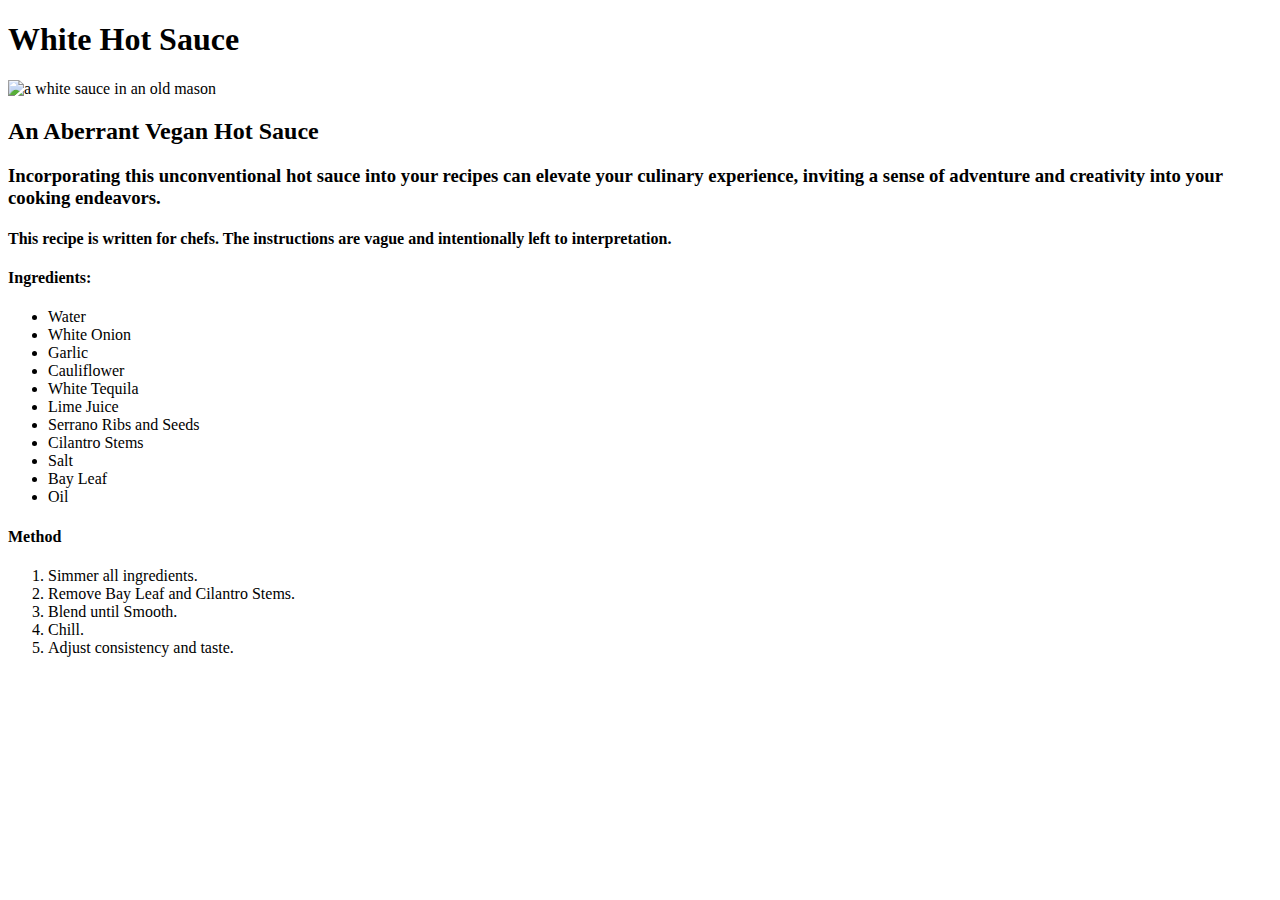
==== recipes/carnesalada.html @ c8b9d7b2 "Add two recipe templates and link to index.html" ====
<!DOCTYPE html>
<html lang="en">
    <head>
        <meta charset="utf-8">
        <meta name="viewport" content="width=device-width, initial-scale=1.0">
        <link rel="stylesheet" href="styles.css">
        <title>White Hot Sauce</title>
    </head>
    <body>
        <h1>White Hot Sauce</h1>
        <img src="https://i.pinimg.com/736x/99/15/e9/9915e94f1f2bd075e0aa0072ab8bd82a.jpg" alt="a white sauce in an old mason" width="300 px" height="auto">
        <h2>An Aberrant Vegan Hot Sauce</h2>
        <h3>Incorporating this unconventional hot sauce into your recipes can elevate your culinary experience, inviting a sense of adventure and creativity into your cooking endeavors.</h3>
        <h4>This recipe is written for chefs. The instructions are vague and intentionally left to interpretation. </h4>
        <h4>Ingredients:</h4>
        <ul>
            <li>Water</li>
            <li>White Onion</li>
            <li>Garlic</li>
            <li>Cauliflower</li>
            <li>White Tequila </li>
            <li>Lime Juice</li>
            <li>Serrano Ribs and Seeds</li>
            <li>Cilantro Stems</li>
            <li>Salt</li>
            <li>Bay Leaf</li>
            <li>Oil</li>
        </ul>
        <h4>Method</h4>
        <ol>
            <li>Simmer all ingredients.</li>
            <li>Remove Bay Leaf and Cilantro Stems.</li>
            <li>Blend until Smooth.</li>
            <li>Chill.</li>
            <li>Adjust consistency and taste.</li>
        </ol>
    </body>
</html>
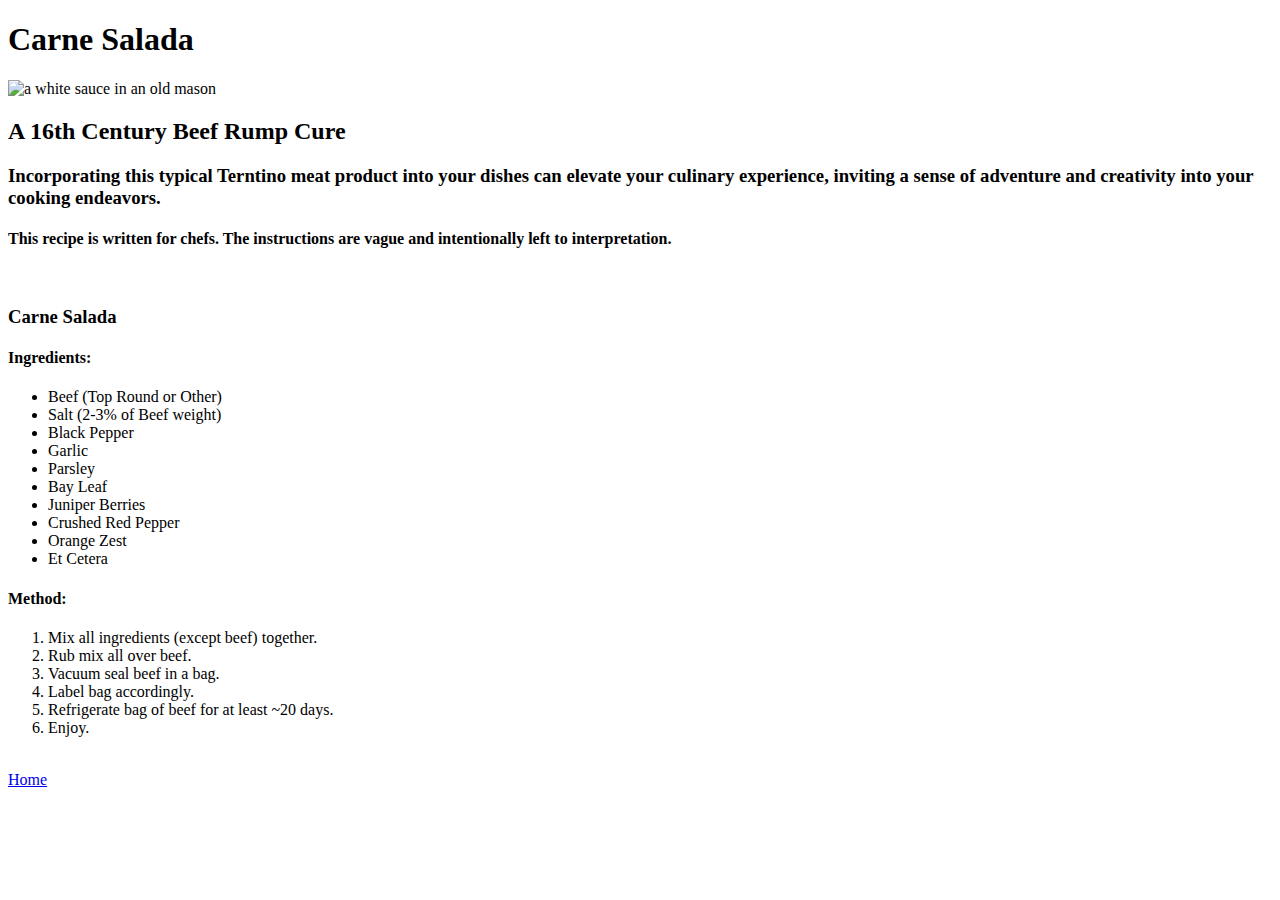
==== commit f75bce9d: "Finish recipe pages and added home links to index" ====
--- a/recipes/carnesalada.html
+++ b/recipes/carnesalada.html
@@ -4,35 +4,39 @@
         <meta charset="utf-8">
         <meta name="viewport" content="width=device-width, initial-scale=1.0">
         <link rel="stylesheet" href="styles.css">
-        <title>White Hot Sauce</title>
+        <title>Carne Salada</title>
     </head>
     <body>
-        <h1>White Hot Sauce</h1>
-        <img src="https://i.pinimg.com/736x/99/15/e9/9915e94f1f2bd075e0aa0072ab8bd82a.jpg" alt="a white sauce in an old mason" width="300 px" height="auto">
-        <h2>An Aberrant Vegan Hot Sauce</h2>
-        <h3>Incorporating this unconventional hot sauce into your recipes can elevate your culinary experience, inviting a sense of adventure and creativity into your cooking endeavors.</h3>
+        <h1>Carne Salada</h1>
+        <img src="https://www.donnad.it/sites/default/files/styles/r_visual_d/public/201510/shutterstock_227673346.jpg?itok=whG8GEHZ" alt="a white sauce in an old mason" width="500 px" height="auto">
+        <h2>A 16th Century Beef Rump Cure</h2>
+        <h3>Incorporating this typical Terntino meat product into your dishes can elevate your culinary experience, inviting a sense of adventure and creativity into your cooking endeavors.</h3>
         <h4>This recipe is written for chefs. The instructions are vague and intentionally left to interpretation. </h4>
+        <br>
+        <h3>Carne Salada</h3>
         <h4>Ingredients:</h4>
         <ul>
-            <li>Water</li>
-            <li>White Onion</li>
+            <li>Beef (Top Round or Other)</li>
+            <li>Salt (2-3% of Beef weight)</li>
+            <li>Black Pepper</li>
             <li>Garlic</li>
-            <li>Cauliflower</li>
-            <li>White Tequila </li>
-            <li>Lime Juice</li>
-            <li>Serrano Ribs and Seeds</li>
-            <li>Cilantro Stems</li>
-            <li>Salt</li>
+            <li>Parsley</li>
             <li>Bay Leaf</li>
-            <li>Oil</li>
+            <li>Juniper Berries</li>
+            <li>Crushed Red Pepper</li>
+            <li>Orange Zest</li>
+            <li>Et Cetera</li>
         </ul>
-        <h4>Method</h4>
+        <h4>Method:</h4>
         <ol>
-            <li>Simmer all ingredients.</li>
-            <li>Remove Bay Leaf and Cilantro Stems.</li>
-            <li>Blend until Smooth.</li>
-            <li>Chill.</li>
-            <li>Adjust consistency and taste.</li>
+            <li>Mix all ingredients (except beef) together.</li>
+            <li>Rub mix all over beef.</li>
+            <li>Vacuum seal beef in a bag.</li>
+            <li>Label bag accordingly.</li>
+            <li>Refrigerate bag of beef for at least ~20 days.</li>
+            <li>Enjoy.</li>
         </ol>
+        <br>
+        <a href="../index.html">Home</a>
     </body>
 </html>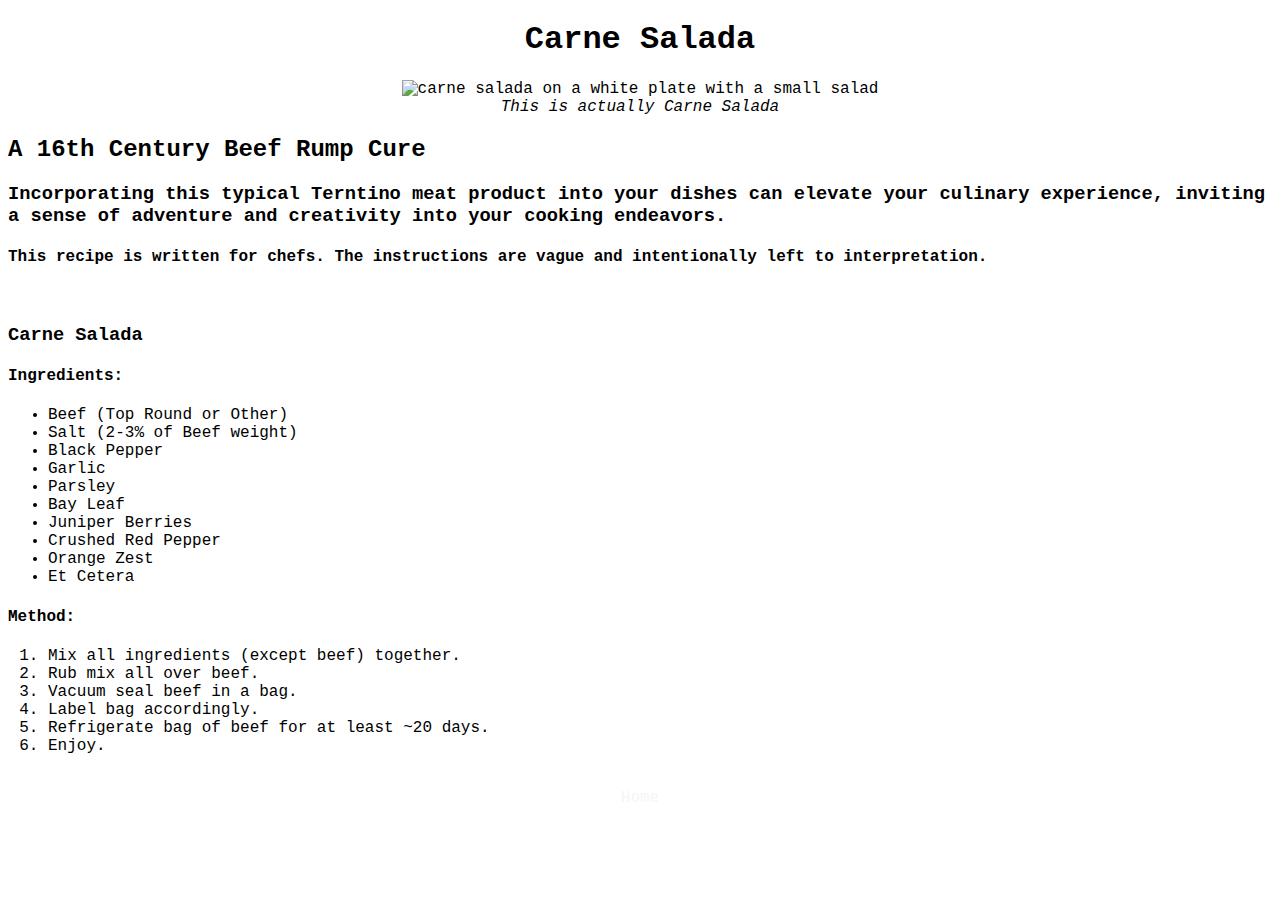
==== commit cdaed8b9: "Finish css on homepage, make minor edits to pages" ====
--- a/recipes/carnesalada.html
+++ b/recipes/carnesalada.html
@@ -3,15 +3,20 @@
     <head>
         <meta charset="utf-8">
         <meta name="viewport" content="width=device-width, initial-scale=1.0">
-        <link rel="stylesheet" href="styles.css">
+        <link rel="stylesheet" href="../styles.css">
         <title>Carne Salada</title>
     </head>
     <body>
         <h1>Carne Salada</h1>
-        <img src="https://www.donnad.it/sites/default/files/styles/r_visual_d/public/201510/shutterstock_227673346.jpg?itok=whG8GEHZ" alt="a white sauce in an old mason" width="500 px" height="auto">
-        <h2>A 16th Century Beef Rump Cure</h2>
-        <h3>Incorporating this typical Terntino meat product into your dishes can elevate your culinary experience, inviting a sense of adventure and creativity into your cooking endeavors.</h3>
-        <h4>This recipe is written for chefs. The instructions are vague and intentionally left to interpretation. </h4>
+        <figure class="recipe-img">
+            <img src="https://www.donnad.it/sites/default/files/styles/r_visual_d/public/201510/shutterstock_227673346.jpg?itok=whG8GEHZ" alt="carne salada on a white plate with a small salad" width="500 px" height="auto">
+            <figcaption><em>This is actually Carne Salada</em></figcaption>
+        </figure>
+        <div class="intro">
+            <h2>A 16th Century Beef Rump Cure</h2>
+            <h3>Incorporating this typical Terntino meat product into your dishes can elevate your culinary experience, inviting a sense of adventure and creativity into your cooking endeavors.</h3>
+            <h4>This recipe is written for chefs. The instructions are vague and intentionally left to interpretation.</h4>
+        </div>
         <br>
         <h3>Carne Salada</h3>
         <h4>Ingredients:</h4>
@@ -37,6 +42,6 @@
             <li>Enjoy.</li>
         </ol>
         <br>
-        <a href="../index.html">Home</a>
+        <a class="home-link" href="../index.html">Home</a>
     </body>
 </html>--- a/styles.css
+++ b/styles.css
@@ -0,0 +1,59 @@
+body {
+    font-family: 'Courier New', Courier, monospace;
+}
+
+/* HOMEPAGE */
+
+body.homepage {
+    background-attachment: fixed;
+    background-image: url(./images/kitchen-background-1024x683.jpg);
+    background-size: cover;
+    background-repeat: no-repeat;
+}
+
+.homepage h1 {
+    font-size: 40px;
+    color: whitesmoke;
+    background-color: darkslategray;
+    width: 325px;
+    margin: 1.5em auto 1em auto;
+    padding-top: 5px;
+    border-radius: 5px;
+}
+
+h1,
+.recipe-img,
+.index-links,
+.home-link {
+    text-align: center;
+}
+
+.index-links {
+    font-size: 26px;
+    width: 325px;
+    margin: auto;
+    /* color: black; */
+    background-color: rgba(47, 79, 79, 75%);
+    padding: 0.6em 0 0.4em 0;
+    border-radius: 5px;
+}
+
+.index-links,a {
+    display: block;
+    text-decoration: none;
+    color: whitesmoke;
+    margin-bottom: 3px;
+}
+
+.index-links,a:hover {
+    color: darksalmon;
+}
+
+.index-links,a:active {
+    color: chocolate;
+}
+
+.index-links,a:visited {
+    color: darkgray;
+}
+
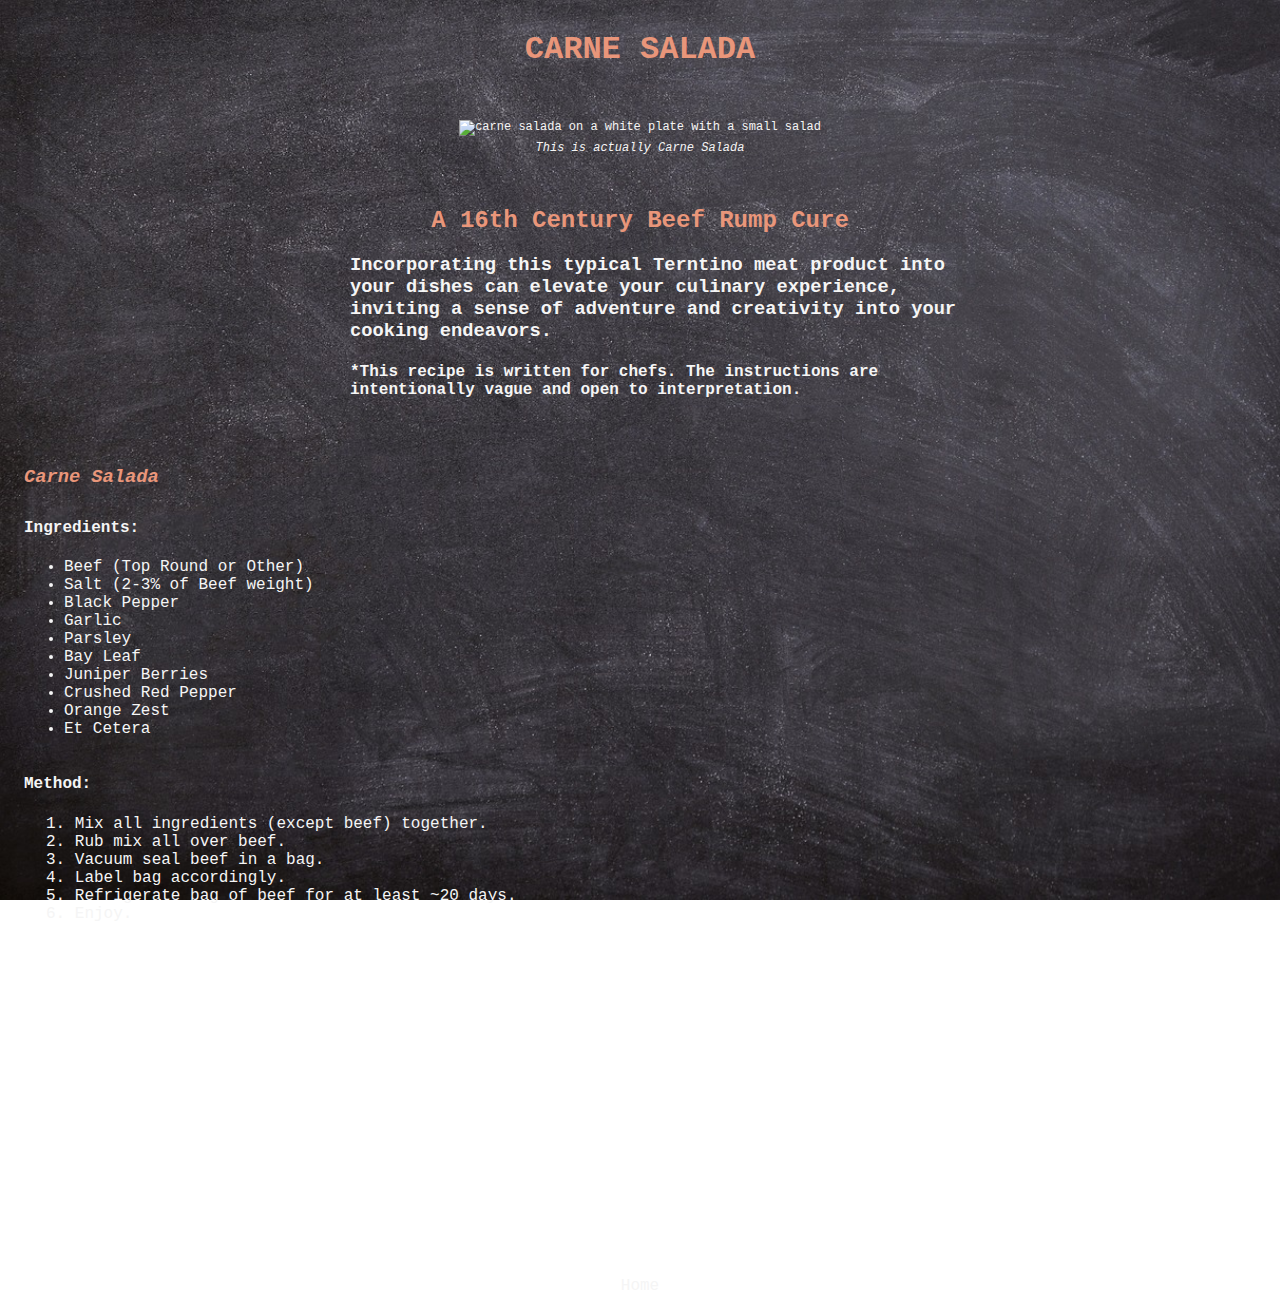
==== commit d83ab8fd: "Complete recipes pages and cosmetic edits" ====
--- a/recipes/carnesalada.html
+++ b/recipes/carnesalada.html
@@ -6,8 +6,8 @@
         <link rel="stylesheet" href="../styles.css">
         <title>Carne Salada</title>
     </head>
-    <body>
-        <h1>Carne Salada</h1>
+    <body class="recipe-page">
+        <h1>CARNE SALADA</h1>
         <figure class="recipe-img">
             <img src="https://www.donnad.it/sites/default/files/styles/r_visual_d/public/201510/shutterstock_227673346.jpg?itok=whG8GEHZ" alt="carne salada on a white plate with a small salad" width="500 px" height="auto">
             <figcaption><em>This is actually Carne Salada</em></figcaption>
@@ -15,32 +15,34 @@
         <div class="intro">
             <h2>A 16th Century Beef Rump Cure</h2>
             <h3>Incorporating this typical Terntino meat product into your dishes can elevate your culinary experience, inviting a sense of adventure and creativity into your cooking endeavors.</h3>
-            <h4>This recipe is written for chefs. The instructions are vague and intentionally left to interpretation.</h4>
+            <h4>*This recipe is written for chefs. The instructions are intentionally vague and open to interpretation.</h4>
         </div>
         <br>
-        <h3>Carne Salada</h3>
-        <h4>Ingredients:</h4>
-        <ul>
-            <li>Beef (Top Round or Other)</li>
-            <li>Salt (2-3% of Beef weight)</li>
-            <li>Black Pepper</li>
-            <li>Garlic</li>
-            <li>Parsley</li>
-            <li>Bay Leaf</li>
-            <li>Juniper Berries</li>
-            <li>Crushed Red Pepper</li>
-            <li>Orange Zest</li>
-            <li>Et Cetera</li>
-        </ul>
-        <h4>Method:</h4>
-        <ol>
-            <li>Mix all ingredients (except beef) together.</li>
-            <li>Rub mix all over beef.</li>
-            <li>Vacuum seal beef in a bag.</li>
-            <li>Label bag accordingly.</li>
-            <li>Refrigerate bag of beef for at least ~20 days.</li>
-            <li>Enjoy.</li>
-        </ol>
+        <div class="recipe main">
+            <h3>Carne Salada</h3>
+            <h4>Ingredients:</h4>
+            <ul>
+                <li>Beef (Top Round or Other)</li>
+                <li>Salt (2-3% of Beef weight)</li>
+                <li>Black Pepper</li>
+                <li>Garlic</li>
+                <li>Parsley</li>
+                <li>Bay Leaf</li>
+                <li>Juniper Berries</li>
+                <li>Crushed Red Pepper</li>
+                <li>Orange Zest</li>
+                <li>Et Cetera</li>
+            </ul>
+            <h4 class="method">Method:</h4>
+            <ol>
+                <li>Mix all ingredients (except beef) together.</li>
+                <li>Rub mix all over beef.</li>
+                <li>Vacuum seal beef in a bag.</li>
+                <li>Label bag accordingly.</li>
+                <li>Refrigerate bag of beef for at least ~20 days.</li>
+                <li>Enjoy.</li>
+            </ol>
+        </div>
         <br>
         <a class="home-link" href="../index.html">Home</a>
     </body>
--- a/styles.css
+++ b/styles.css
@@ -9,6 +9,7 @@
     background-image: url(./images/kitchen-background-1024x683.jpg);
     background-size: cover;
     background-repeat: no-repeat;
+    text-align: center;
 }
 
 .homepage h1 {
@@ -19,13 +20,6 @@
     margin: 1.5em auto 1em auto;
     padding-top: 5px;
     border-radius: 5px;
-}
-
-h1,
-.recipe-img,
-.index-links,
-.home-link {
-    text-align: center;
 }
 
 .index-links {
@@ -57,3 +51,81 @@
     color: darkgray;
 }
 
+/* RECIPE PAGES */
+
+body.recipe-page {
+    background-attachment: fixed;
+    background-image: url(./images/blackboard-1072366_1280.jpg);
+    background-size: cover;
+    background-repeat: no-repeat;
+    text-align: center;
+    color: whitesmoke;
+}
+
+.recipe-page h1,
+.intro h2,
+.recipe.main h3 {
+    color: darksalmon;
+}
+
+.recipe-page h1 {
+    padding: 10px 0 25px 0;
+}
+
+.recipe-img,figcaption {
+    font-size: 12px;
+    padding: 5px 0 0 0;
+}
+
+div.intro {
+    width: 80%;
+    max-width: 650px;
+    min-width: 400px;
+    margin: auto;
+    padding-top: 20px;
+}
+
+div.recipe,
+div.intro h3,
+div.intro h4 {
+    text-align: left;
+}
+
+div.intro h3,
+div.intro h4 {
+    padding-left: 35px;
+}
+
+div.recipe.main {
+    margin: 1em;
+}
+
+.recipe.main h3 {
+    font-style: italic;
+    padding: 0.5em 0 0.5em 0;
+}
+
+.recipe.main .method {
+    padding-top: 1em;
+}
+
+.recipe.main ol {
+    list-style-position: inside;
+    padding-left: 22px;
+}
+
+.home-link {
+    padding-top: 20em;
+}
+
+.recipe-page,a:hover {
+    color: darksalmon;
+}
+
+.recipe-page a:active {
+    color: chocolate;
+}
+
+.recipe-page,a:visited {
+    color: darkgray;
+}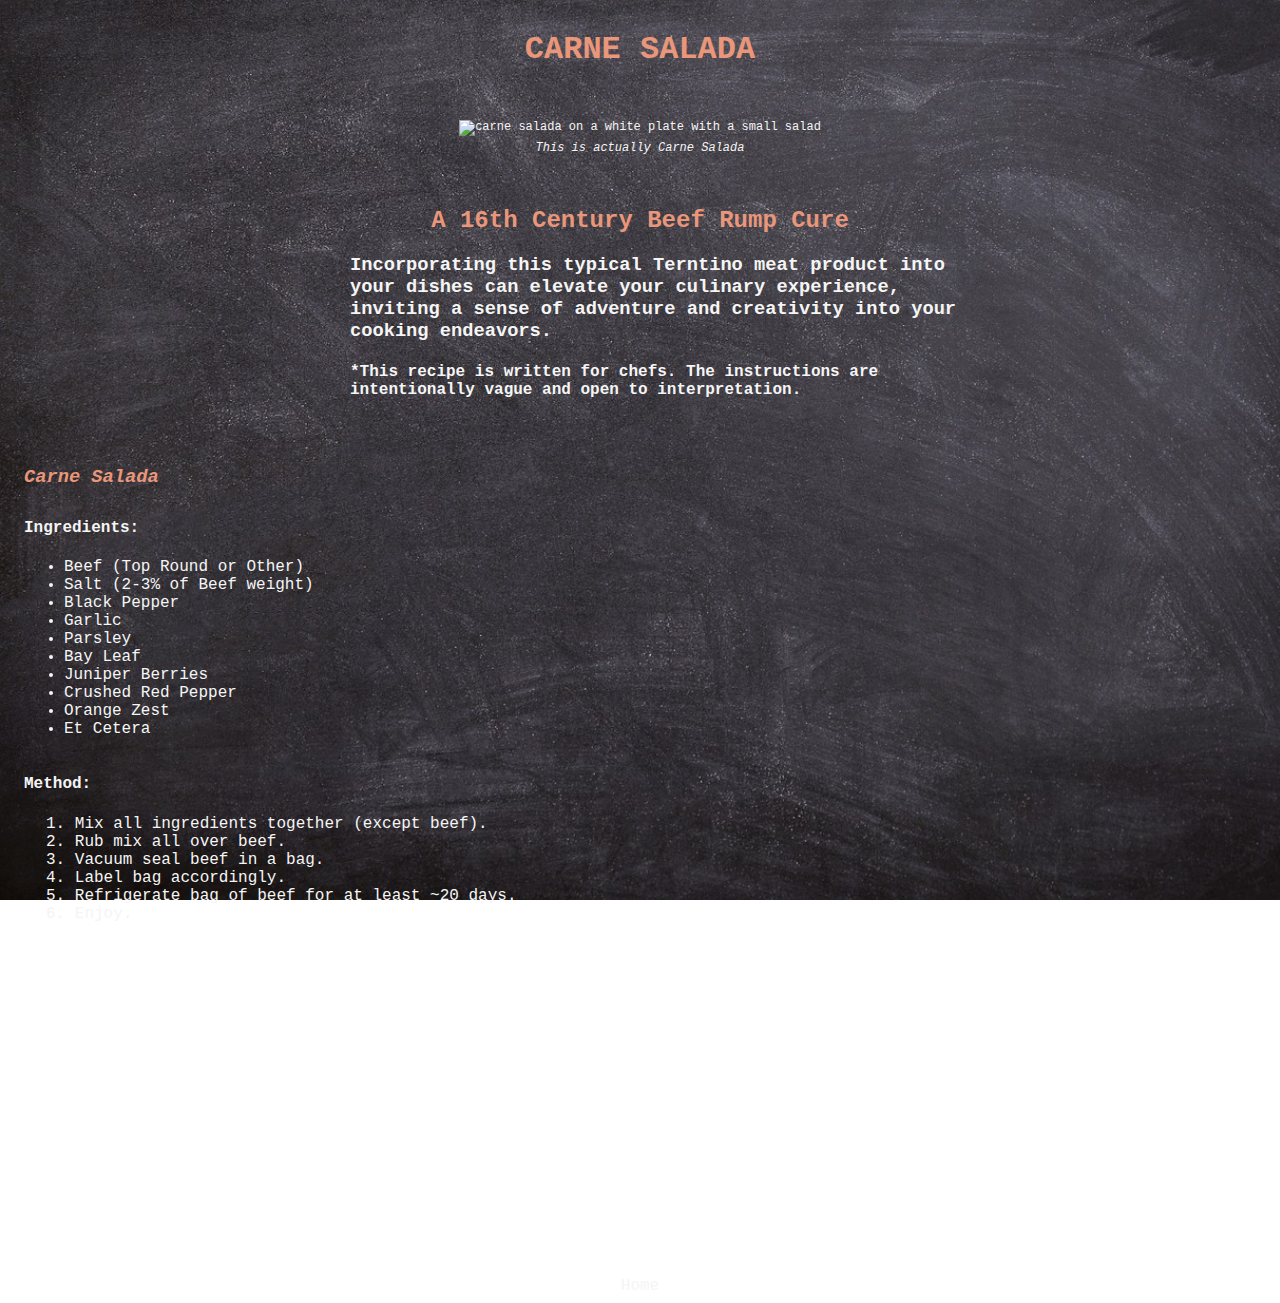
==== commit 0b1ea214: "Finish last edit and move to publish for review" ====
--- a/recipes/carnesalada.html
+++ b/recipes/carnesalada.html
@@ -35,7 +35,7 @@
             </ul>
             <h4 class="method">Method:</h4>
             <ol>
-                <li>Mix all ingredients (except beef) together.</li>
+                <li>Mix all ingredients together (except beef).</li>
                 <li>Rub mix all over beef.</li>
                 <li>Vacuum seal beef in a bag.</li>
                 <li>Label bag accordingly.</li>
--- a/styles.css
+++ b/styles.css
@@ -39,15 +39,15 @@
     margin-bottom: 3px;
 }
 
-.index-links,a:hover {
+.index-links a:hover {
     color: darksalmon;
 }
 
-.index-links,a:active {
+.index-links a:active {
     color: chocolate;
 }
 
-.index-links,a:visited {
+.index-links a:visited {
     color: darkgray;
 }
 
@@ -115,10 +115,10 @@
 }
 
 .home-link {
-    padding-top: 20em;
+    margin-top: 20em;
 }
 
-.recipe-page,a:hover {
+.recipe-page a:hover {
     color: darksalmon;
 }
 
@@ -126,6 +126,6 @@
     color: chocolate;
 }
 
-.recipe-page,a:visited {
+.recipe-page a:visited {
     color: darkgray;
 }